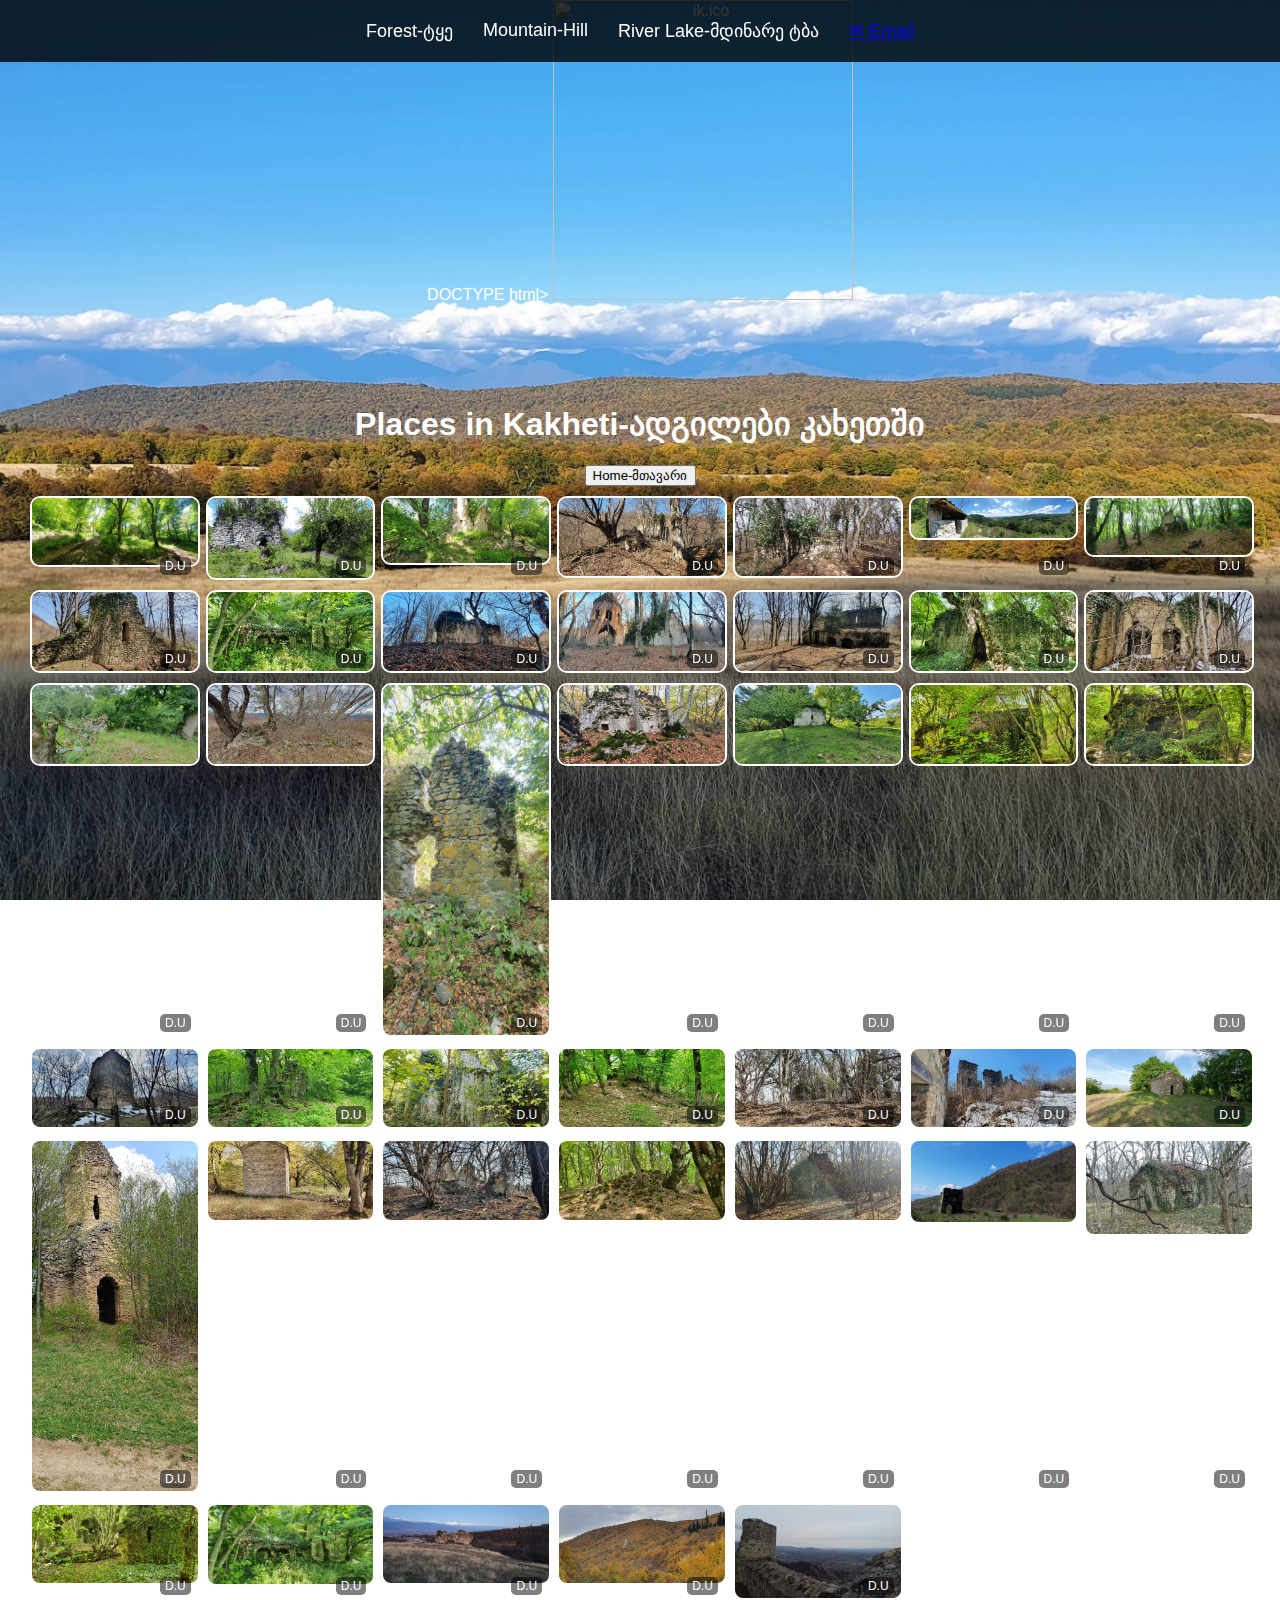
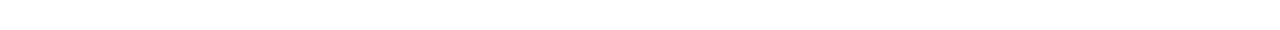
==== index.html @ 27b63111 "Update index.html" ====
DOCTYPE html>
<html lang="ka">
<head>
    <meta charset="UTF-8">
    <meta name="viewport" content="width=device-width, initial-scale=1.0">
    <meta name="description" content="Under construction">
    <meta name="keywords" content="კახეთი, ტურიზმი, ტური, ფოტოები, საინტერესო ადგილები, საქართველოს ტურიზმი">
    <img src="images/Capture.PNG" alt="ik.ico" width="300">
    <title>ადგილები კახეთში</title>

    <!-- Google Analytics Tracking Code -->
    <script async src="https://www.googletagmanager.com/gtag/js?id=G-03F95DKLCK"></script>
    <script>
      window.dataLayer = window.dataLayer || [];
      function gtag(){dataLayer.push(arguments);}
      gtag('js', new Date());
      gtag('config', 'G-03F95DKLCK');
    </script>

    <style>
        body {
            font-family: Arial, sans-serif;
            margin: 0;
            background-image: url('images/of1.jpg');
            background-size: cover;
            background-position: center;
            background-attachment: fixed;
            color: white;
            text-align: center;
        }

        .sidebar {
            position: fixed;
            left: 0;
            top: 0;
            width: 100%;
            background-color: rgba(0, 0, 0, 0.8);
            color: white;
            padding: 10px 0;
            display: flex;
            justify-content: center;
            gap: 20px;
        }

        .category-list {
            display: flex;
            list-style: none;
            padding: 0;
            margin: 0;
        }

        .category-list li {
            cursor: pointer;
            font-size: 18px;
            padding: 10px 15px;
        }

        .category-list li:hover {
            color: #ddd;
        }

        .content {
            margin-top: 60px;
            padding: 20px;
        }

        .gallery {
            display: grid;
            grid-template-columns: repeat(auto-fit, minmax(150px, 1fr));
            gap: 10px;
            padding: 10px;
        }

        .gallery img {
            width: 100%;
            height: auto;
            object-fit: cover;
            border-radius: 10px;
            border: 2px solid white;
            transition: transform 0.3s ease-in-out;
            cursor: pointer;
            position: relative;
        }

        .gallery img:hover {
            transform: scale(1.05);
        }

        .watermark {
            position: absolute;
            bottom: 5px;
            right: 5px;
            background: rgba(0, 0, 0, 0.5);
            color: white;
            padding: 2px 5px;
            font-size: 12px;
            border-radius: 5px;
        }

        .full-screen {
            position: fixed;
            top: 0;
            left: 0;
            width: 100%;
            height: 100%;
            background: rgba(0, 0, 0, 0.9);
            display: flex;
            align-items: center;
            justify-content: center;
            z-index: 1000;
        }

        .full-screen img {
            max-width: 90%;
            max-height: 90%;
            border-radius: 10px;
        }

        .close-btn {
            position: absolute;
            top: 20px;
            right: 20px;
            font-size: 30px;
            color: white;
            cursor: pointer;
        }
    </style>
</head>
<body>
    <div class="sidebar">
        <ul class="category-list">
            <li onclick="showGallery('cultural')">Forest-ტყე</li>
            <li onclick="showGallery('mountains')">Mountain-Hill</li>
            <li onclick="showGallery('rivers')">River Lake-მდინარე ტბა</li>
            <li><a href="mailto:placesinkakheti@gmail.com">✉ Email</a></li> <!-- ელ. ფოსტის ბმული -->
        </ul>
    </div>

    <div class="content">
        <h1>Places in Kakheti-ადგილები კახეთში</h1>
        <button id="backButton" onclick="showMainPage()">Home-მთავარი</button>
        <div id="gallery" class="gallery"></div>
    </div>

    <div id="fullScreenContainer" class="full-screen" style="display: none;">
        <span class="close-btn" onclick="closeFullScreen()">&times;</span>
        <img id="fullScreenImage" src="" alt="Full Size">
    </div>

    <script>
        const galleries = {
            cultural: ['oft1.jpg', 'oft2.jpg', 'oft3.jpg', 'oft4.jpg', 'oft5.jpg', 'oft7.jpg', 't.jpg', 't2.jpg'],
            mountains: ['of9.jpg', 'of8.jpg', 'ofg11.jpg', 'ofg12.jpg', 'ofg13.jpg', 'ofg27.jpg', 'ofg28.jpg'],
            rivers: ['of10.jpg', 'c.jpg', 'm3.jpg', 'm4.jpg', 'm5.jpg', 'm6.jpg', 'm7.jpg', 'm8.jpg'],
            main: []
        };

        for (let i = 1; i <= 40; i++) {
            galleries.main.push(`zegli${i}.jpg`);
        }

        function showGallery(category) {
            const galleryContainer = document.getElementById('gallery');
            galleryContainer.innerHTML = '';
            
            galleries[category].forEach(image => {
                const imgWrapper = document.createElement('div');
                imgWrapper.style.position = 'relative';
                
                const imgElement = document.createElement('img');
                imgElement.src = `images/${image}`;
                imgElement.loading = "lazy";
                imgElement.onclick = function() { openFullScreen(this.src); };
                
                const watermark = document.createElement('div');
                watermark.classList.add('watermark');
                watermark.innerText = 'D.U';
                
                imgWrapper.appendChild(imgElement);
                imgWrapper.appendChild(watermark);
                galleryContainer.appendChild(imgWrapper);
            });
        }

        function showMainPage() {
            showGallery('main');
        }

        function openFullScreen(src) {
            document.getElementById('fullScreenImage').src = src;
            document.getElementById('fullScreenContainer').style.display = 'flex';
        }

        function closeFullScreen() {
            document.getElementById('fullScreenContainer').style.display = 'none';
        }

        showGallery('main');
    </script>
</body>
</html>
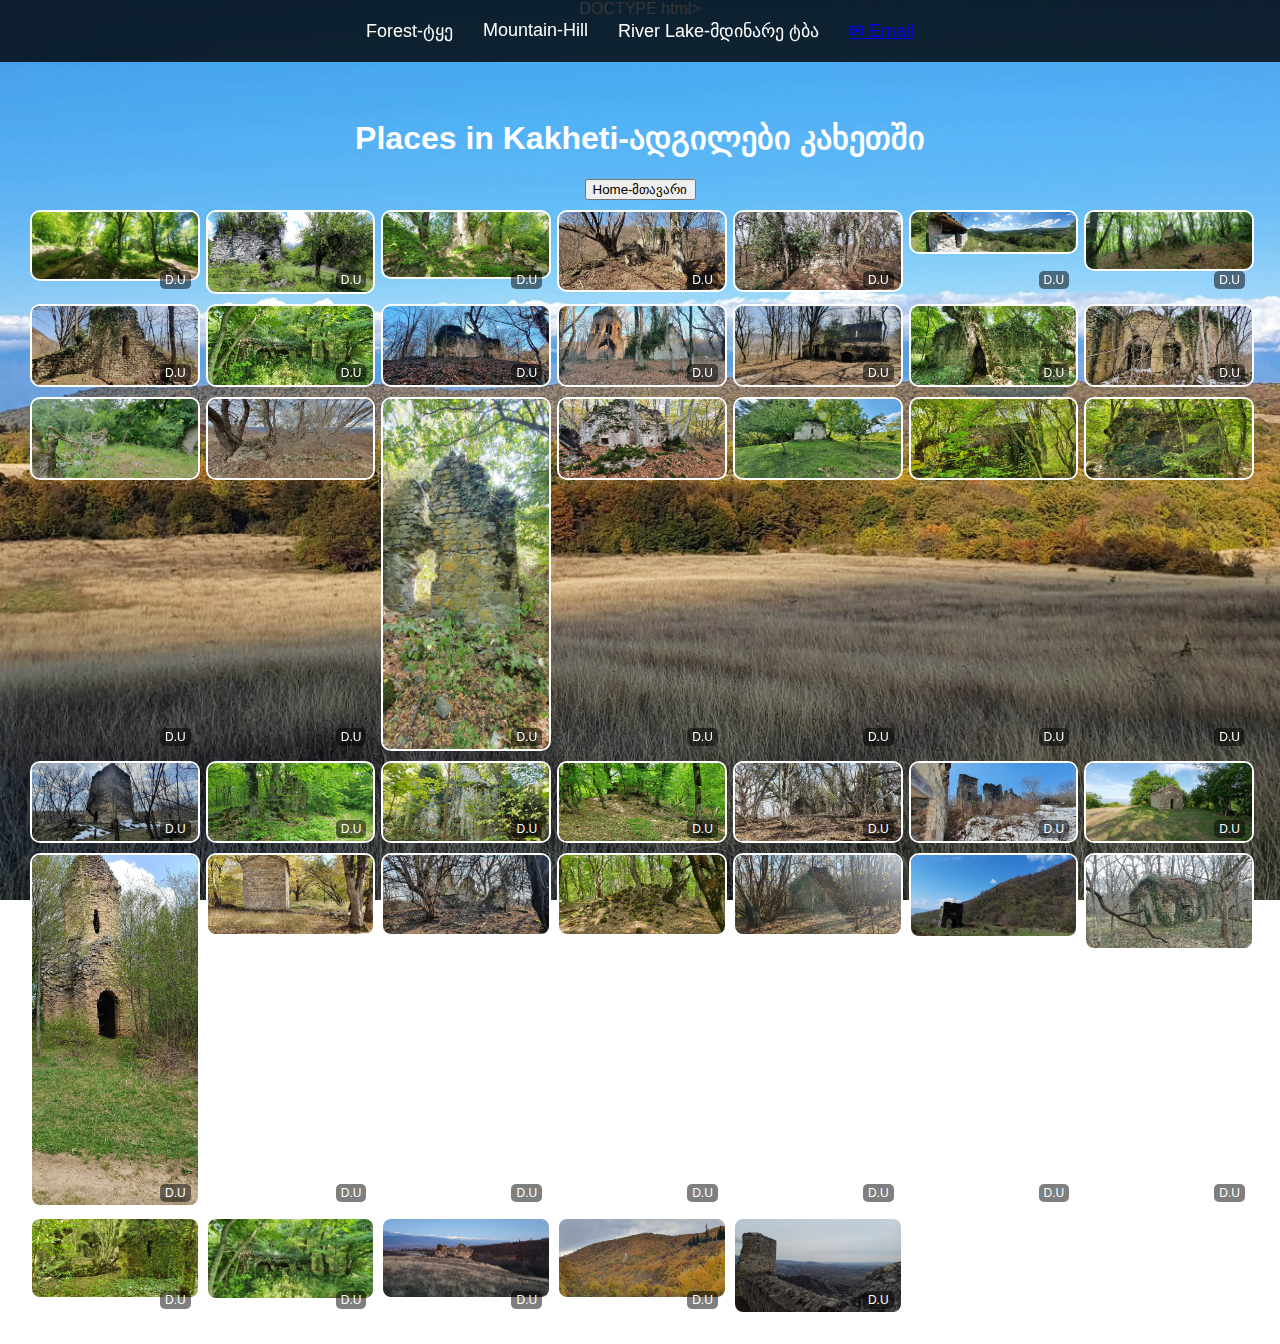
==== commit fedd9fbc: "Update index.html" ====
--- a/index.html
+++ b/index.html
@@ -5,7 +5,8 @@
     <meta name="viewport" content="width=device-width, initial-scale=1.0">
     <meta name="description" content="Under construction">
     <meta name="keywords" content="კახეთი, ტურიზმი, ტური, ფოტოები, საინტერესო ადგილები, საქართველოს ტურიზმი">
-    <img src="images/Capture.PNG" alt="ik.ico" width="300">
+    <link rel="icon" type="image/png" href="images/ik.ico">
+
     <title>ადგილები კახეთში</title>
 
     <!-- Google Analytics Tracking Code -->
